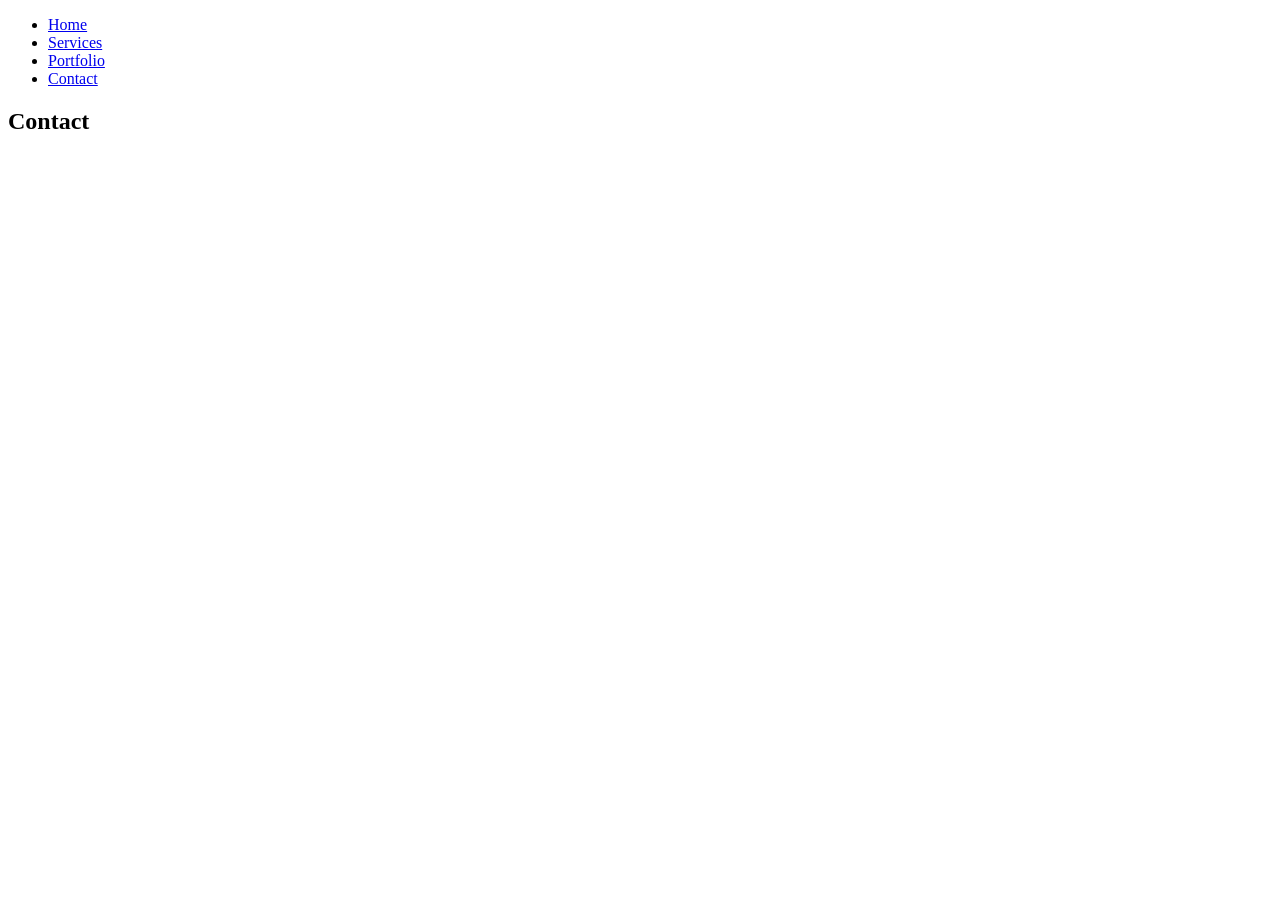
==== contact.html @ 656378b3 "services page content added" ====
<!DOCTYPE html>
<html lang="en">

<head>
    <meta charset="UTF-8">
    <meta name="viewport" content="width=device-width, initial-scale=1.0">

    <title>Contact | Joshua Gilbert</title>

    <link rel="stylesheet" href="css/style.css">
</head>

<body>

    <header>
        <nav>
            <ul>
                <li><a href="index.html">Home</a></li>
                <li><a href="services.html">Services</a></li>
                <li><a href="portfolio.html">Portfolio</a></li>
                <li><a href="contact.html">Contact</a></li>
            </ul>
        </nav>
    </header>


    <main>

        <section class="contact">
            <h1>Contact</h1>

            <!-- Contact information/form goes here -->

        </section>

    </main>


    <footer>
        <!-- Footer content goes here -->
    </footer>


    <script src="js/script.js"></script>

</body>

</html>
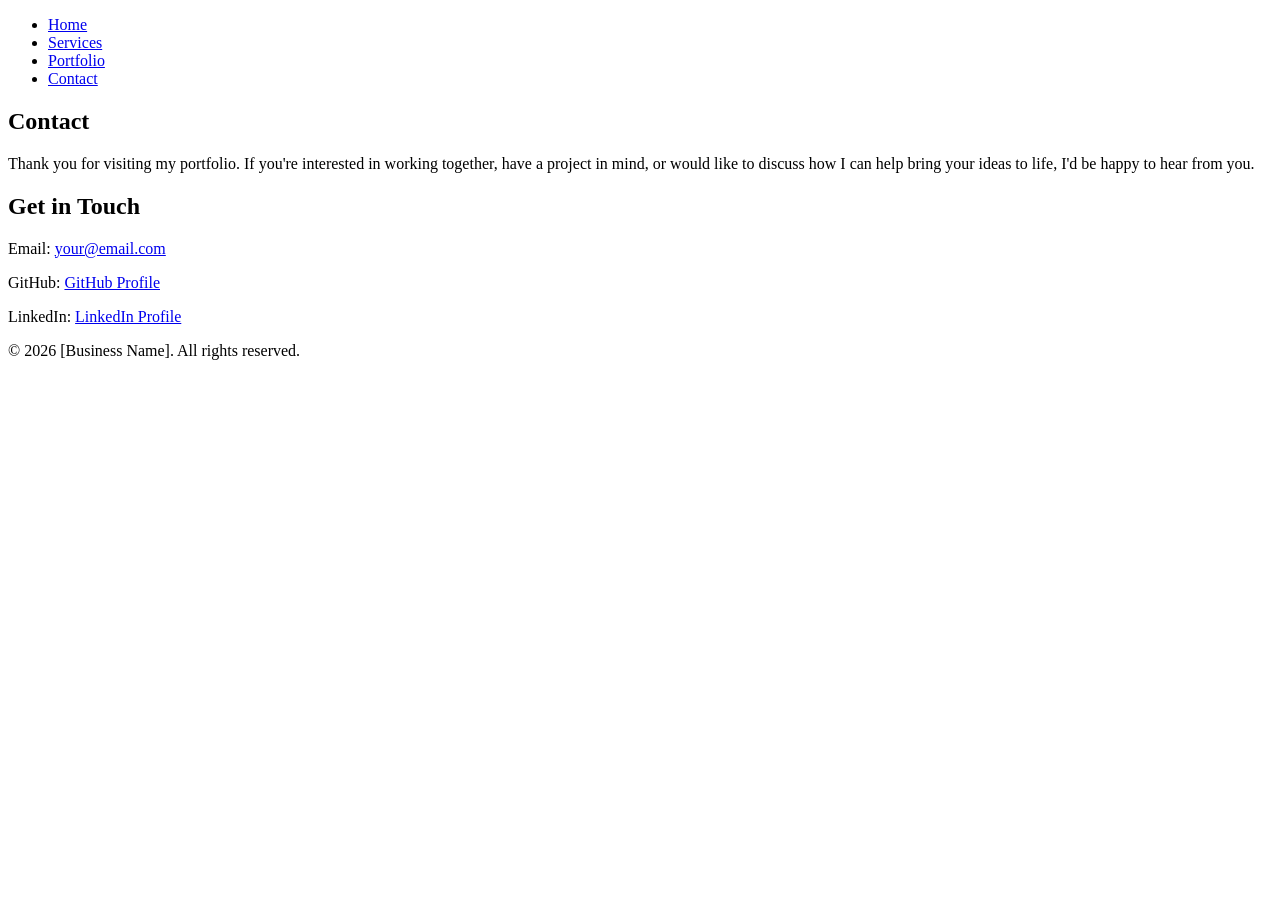
==== commit 7b899a19: "added footer content to html pages" ====
--- a/contact.html
+++ b/contact.html
@@ -29,16 +29,40 @@
         <section class="contact">
             <h1>Contact</h1>
 
-            <!-- Contact information/form goes here -->
+            <section class="contact">
+
+    <p>
+        Thank you for visiting my portfolio. If you're interested in working
+        together, have a project in mind, or would like to discuss how I can
+        help bring your ideas to life, I'd be happy to hear from you.
+    </p>
+
+    <h2>Get in Touch</h2>
+
+    <p>
+        Email:
+        <a href="mailto:your@email.com">your@email.com</a>
+    </p>
+
+    <p>
+        GitHub:
+        <a href="#">GitHub Profile</a>
+    </p>
+
+    <p>
+        LinkedIn:
+        <a href="#">LinkedIn Profile</a>
+    </p>
+
+</section>
 
         </section>
 
     </main>
 
-
     <footer>
-        <!-- Footer content goes here -->
-    </footer>
+    <p>&copy; 2026 [Business Name]. All rights reserved.</p>
+</footer>
 
 
     <script src="js/script.js"></script>
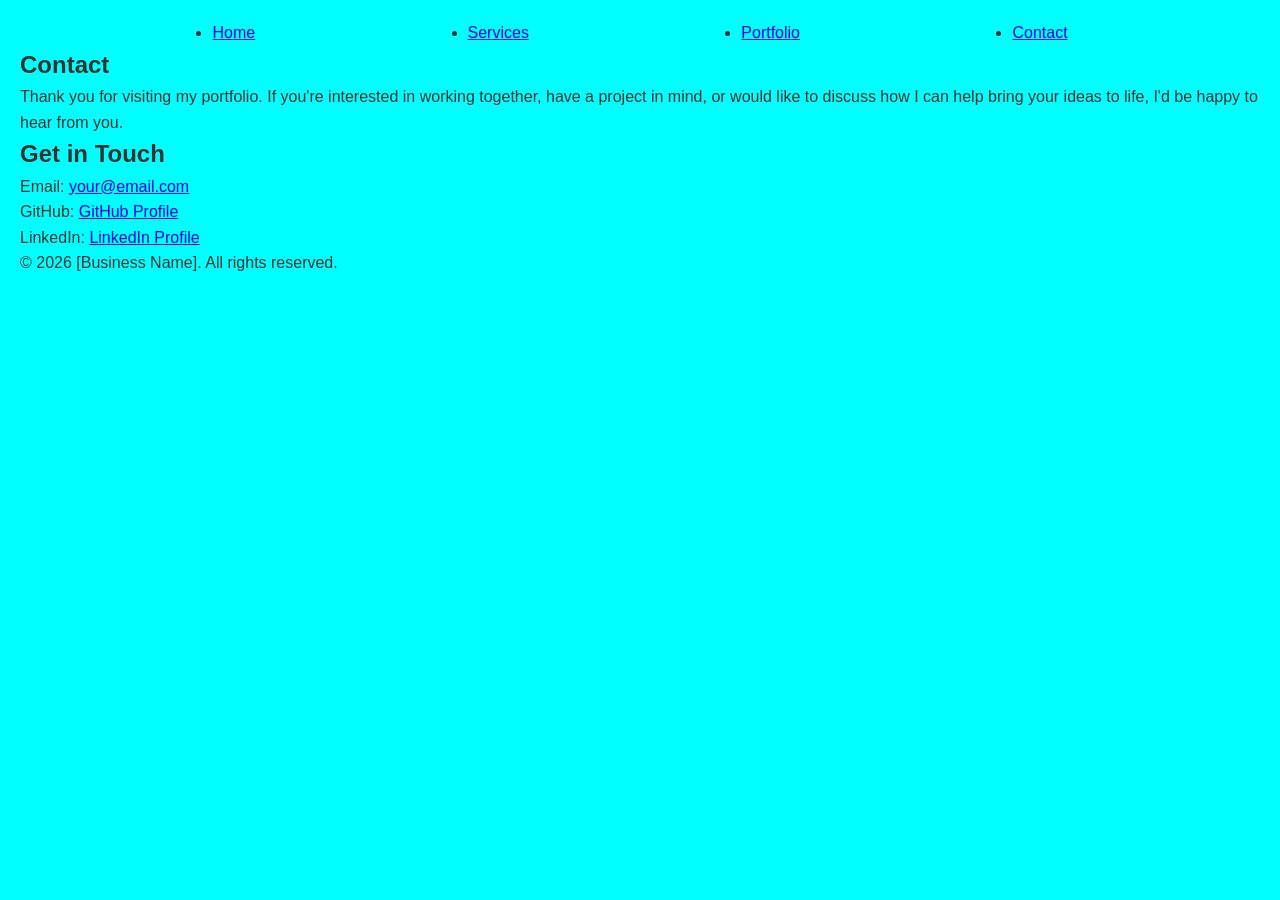
==== commit 3a15692a: "navigation list spacing" ====
--- a/contact.html
+++ b/contact.html
@@ -7,7 +7,7 @@
 
     <title>Contact | Joshua Gilbert</title>
 
-    <link rel="stylesheet" href="css/style.css">
+    <link rel="stylesheet" href="styles.css">
 </head>
 
 <body>
@@ -65,7 +65,7 @@
 </footer>
 
 
-    <script src="js/script.js"></script>
+    <script src="script.js"></script>
 
 </body>
 
--- a/styles.css
+++ b/styles.css
@@ -0,0 +1,30 @@
+* {
+    margin: 0;
+    padding: 0;
+    box-sizing: border-box;
+}
+
+body {
+  font-family: Arial, Helvetica, sans-serif; 
+  font-size: 16px; 
+  color:#333;
+  line-height: 1.6;
+  padding: 20px;
+  background-color: aqua;
+}
+
+
+header {
+    position: sticky;
+    top: 0;
+}
+
+nav {
+    width: 100%;
+}
+
+nav ul {
+    display: flex;
+    justify-content: space-evenly;
+    gap: 20px;
+}
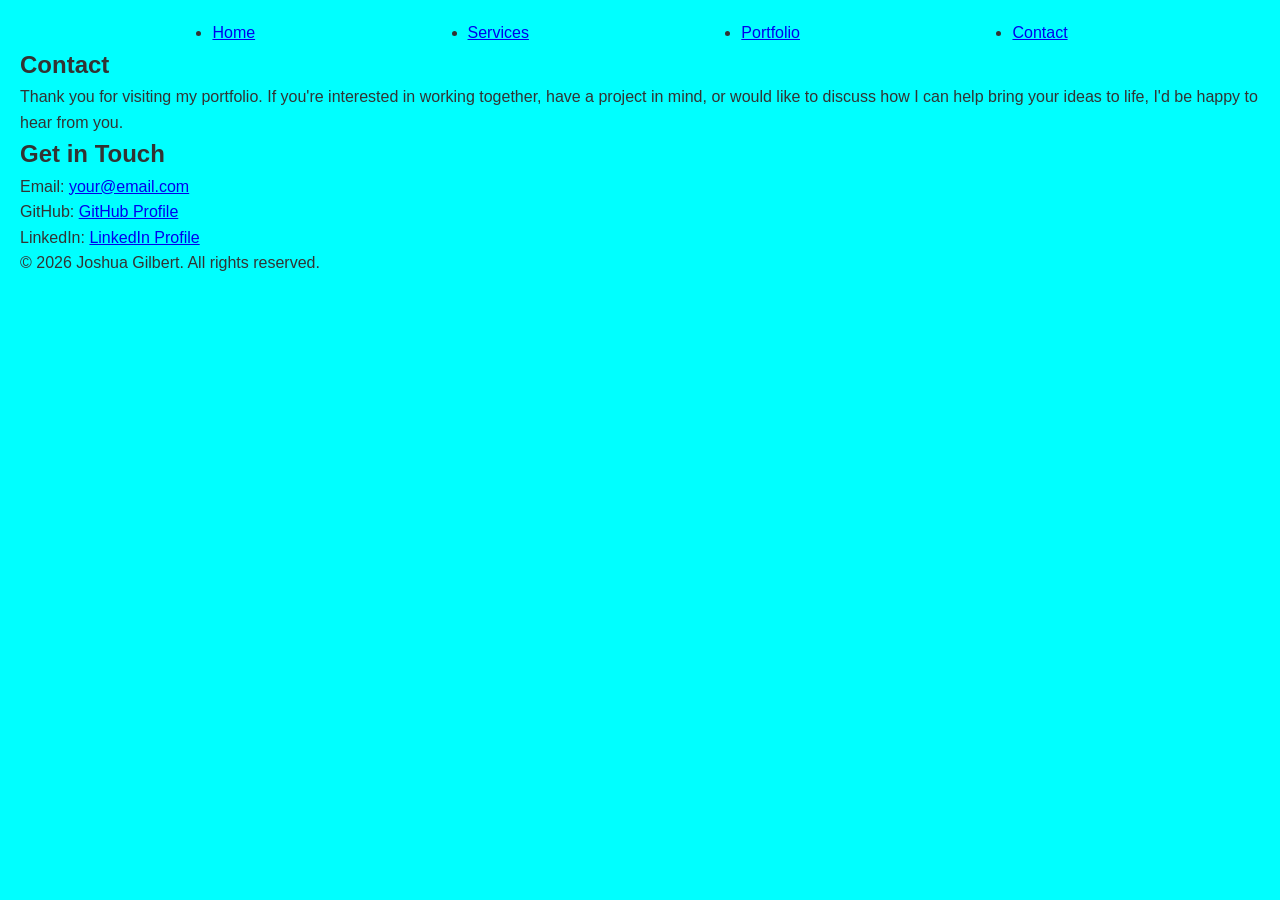
==== commit 6d9353cd: "added image to portfolio section card with alt text" ====
--- a/contact.html
+++ b/contact.html
@@ -60,8 +60,14 @@
 
     </main>
 
+
+
+
+
+
+    
     <footer>
-    <p>&copy; 2026 [Business Name]. All rights reserved.</p>
+    <p>&copy; 2026 Joshua Gilbert. All rights reserved.</p>
 </footer>
 
 
--- a/styles.css
+++ b/styles.css
@@ -27,4 +27,16 @@
     display: flex;
     justify-content: space-evenly;
     gap: 20px;
+}
+
+
+img {
+    max-width: 100%;
+    height: auto;
+}
+
+.project img {
+    width: 100%;
+    max-width: 600px;
+    height: auto;
 }
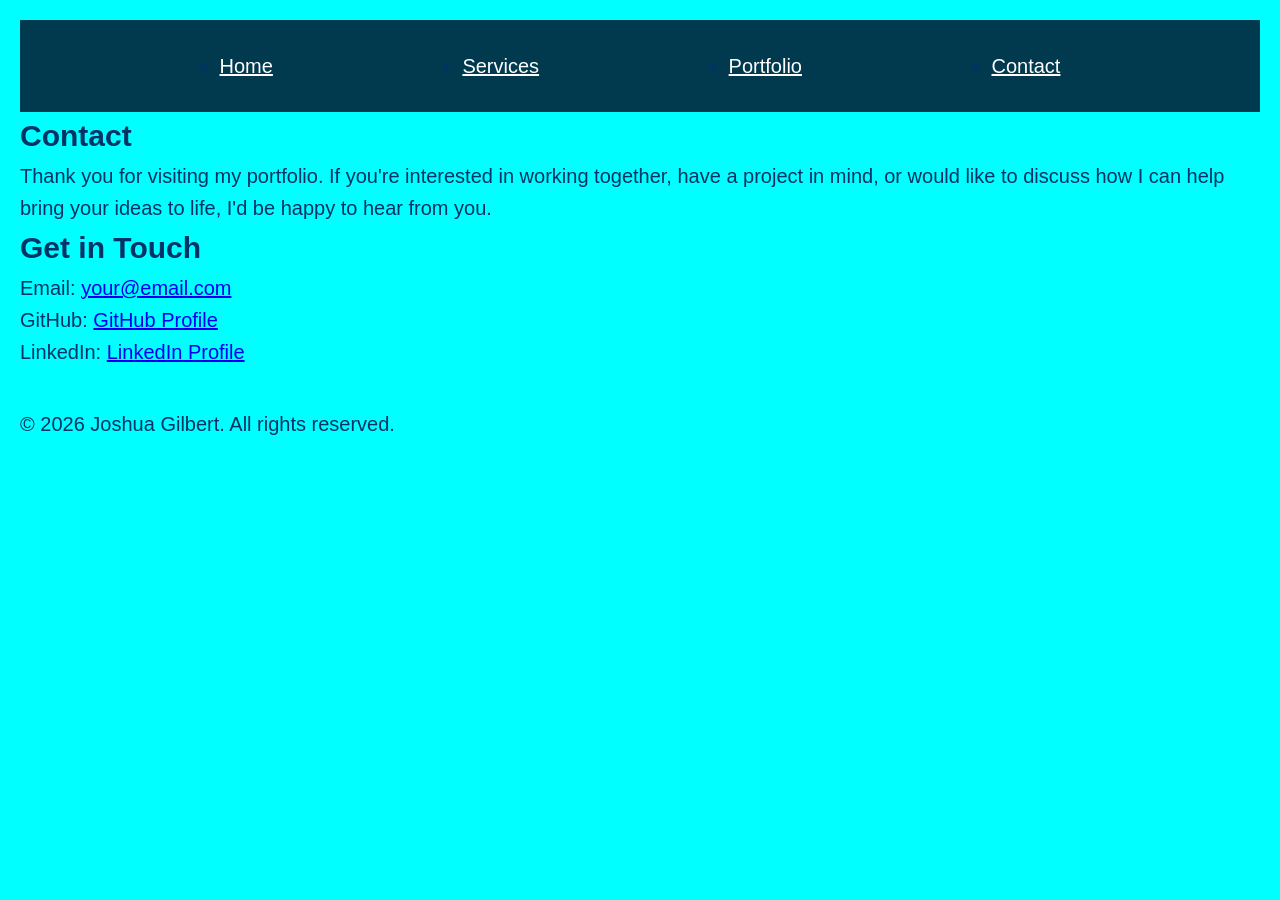
==== commit d811d5d4: "added project list container" ====
--- a/contact.html
+++ b/contact.html
@@ -71,7 +71,7 @@
 </footer>
 
 
-    <script src="script.js"></script>
+    
 
 </body>
 
--- a/styles.css
+++ b/styles.css
@@ -6,8 +6,8 @@
 
 body {
   font-family: Arial, Helvetica, sans-serif; 
-  font-size: 16px; 
-  color:#333;
+  font-size: 20px; 
+  color:#003366;
   line-height: 1.6;
   padding: 20px;
   background-color: aqua;
@@ -17,6 +17,9 @@
 header {
     position: sticky;
     top: 0;
+    background-color: #02354af8;
+    color: #003366;
+    padding: 30px;
 }
 
 nav {
@@ -29,6 +32,15 @@
     gap: 20px;
 }
 
+nav a {
+    color:white;
+    font-size: 20px;
+    margin-right: auto;
+}
+
+
+
+
 
 img {
     max-width: 100%;
@@ -39,4 +51,19 @@
     width: 100%;
     max-width: 600px;
     height: auto;
+}
+
+
+.project {
+    padding: 20px;
+    margin-bottom: 30px;
+    border: 5px solid darkblue;
+    margin-right: 15px;
+    border-radius: 10px;
+    background-color: #f8f8f8;
+}
+
+
+footer {
+    margin-top: 40px;
 }
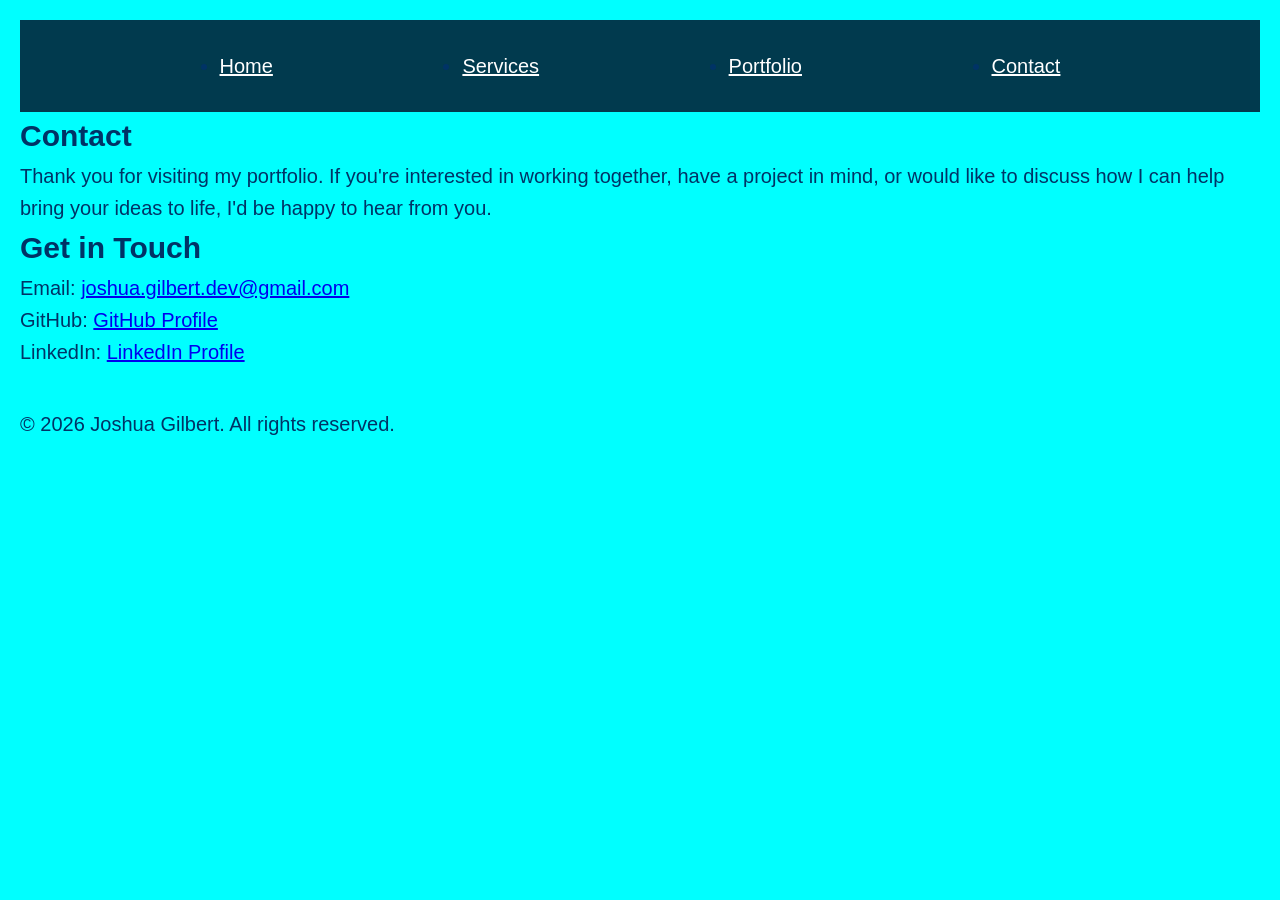
==== commit c621a160: "redo" ====
--- a/contact.html
+++ b/contact.html
@@ -41,7 +41,7 @@
 
     <p>
         Email:
-        <a href="mailto:your@email.com">your@email.com</a>
+        <a href="mailto:joshua.gilbert.dev@gmail.com">joshua.gilbert.dev@gmail.com</a>
     </p>
 
     <p>
--- a/styles.css
+++ b/styles.css
@@ -17,6 +17,7 @@
 header {
     position: sticky;
     top: 0;
+    z-index: 1000;
     background-color: #02354af8;
     color: #003366;
     padding: 30px;
@@ -37,6 +38,32 @@
     font-size: 20px;
     margin-right: auto;
 }
+
+
+.hero {
+    display: flex;
+    justify-content: space-between;
+    align-items: center;
+    gap: 40px;
+}
+
+.hero-content {
+    flex: 1;
+}
+
+.hero-image {
+    flex: 0 0 auto;
+}
+
+.hero-image img {
+    width: 250px;
+    height: 250px;
+    object-fit: cover;
+    border-radius: 50%;
+}
+
+
+
 
 
 
@@ -63,7 +90,64 @@
     background-color: #f8f8f8;
 }
 
+#project-list {
+    position: relative;
+    display: flex;
+    align-items: center;
+    justify-content: center;
+}
+
+.category-carousel {
+    display: flex;
+    align-items: center;
+    justify-content: space-between;
+    max-width: 700px;
+    margin: 20px auto;
+}
+
+
+#prev-category,
+#next-category {
+    font-size: 32px;
+    font-weight: bold;
+    padding: 12px 18px;
+    cursor: pointer;
+    border: 2px solid darkblue;
+    border-radius: 8px;
+    background-color: white;
+    color: darkblue;
+}
+
+#prev-category {
+    margin-right: 20px;
+}
+
+#next-category {
+    margin-left: 20px;
+}
+
+
+
+
 
 footer {
     margin-top: 40px;
+}
+
+
+@media (max-width: 600px) {
+    .hero {
+        flex-direction: column;
+        text-align: center;
+    }
+
+    .hero-image img {
+        width: 180px;
+        height: 180px;
+    }
+    nav ul {
+        flex-wrap: wrap;
+        gap: 10px;
+    }
+
 }
